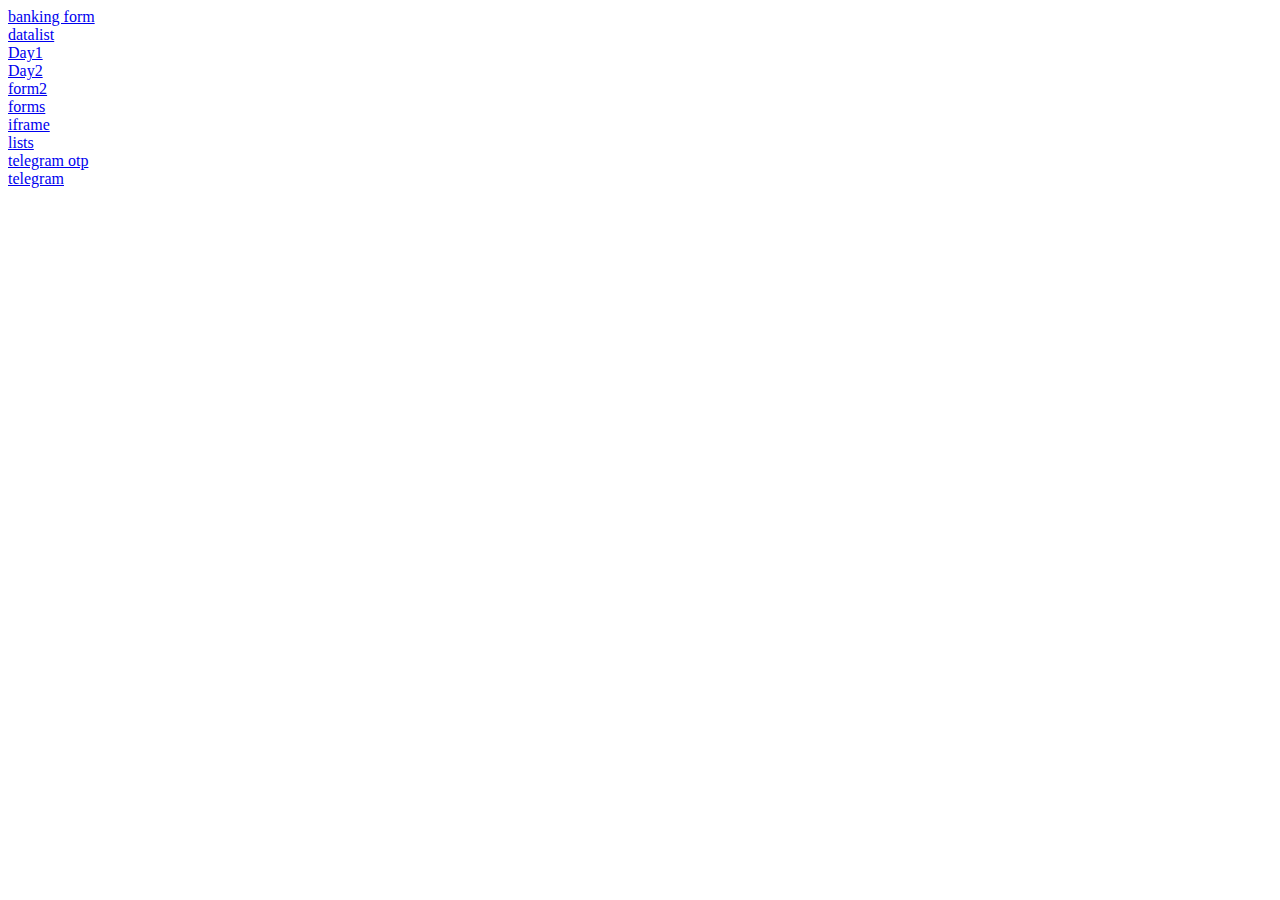
==== index.html @ bbcf90eb "Dailytaks" ====
<!DOCTYPE html>
<html lang="en">
<head>
    <meta charset="UTF-8">
    <meta name="viewport" content="width=device-width, initial-scale=1.0">
    <title>Document</title>
</head>
<body>
    <a href="../html/banking form.html">banking form</a><br>
    <a href="../html/datalist.html">datalist</a><br>
    <a href="../html/Day1.html">Day1</a><br>
    <a href="../html/Day2.html">Day2</a><br>
    <a href="../html/form2.html">form2</a><br>
    <a href="../html/forms.html">forms</a><br>
    <a href="../html/iframe.html">iframe</a><br>
    <a href="../html/lists.html">lists</a><br>
    <a href="../html/telegram otp.html">telegram otp</a><br>
    <a href="../html/telegram.html">telegram</a><br>
    </body>
</html>
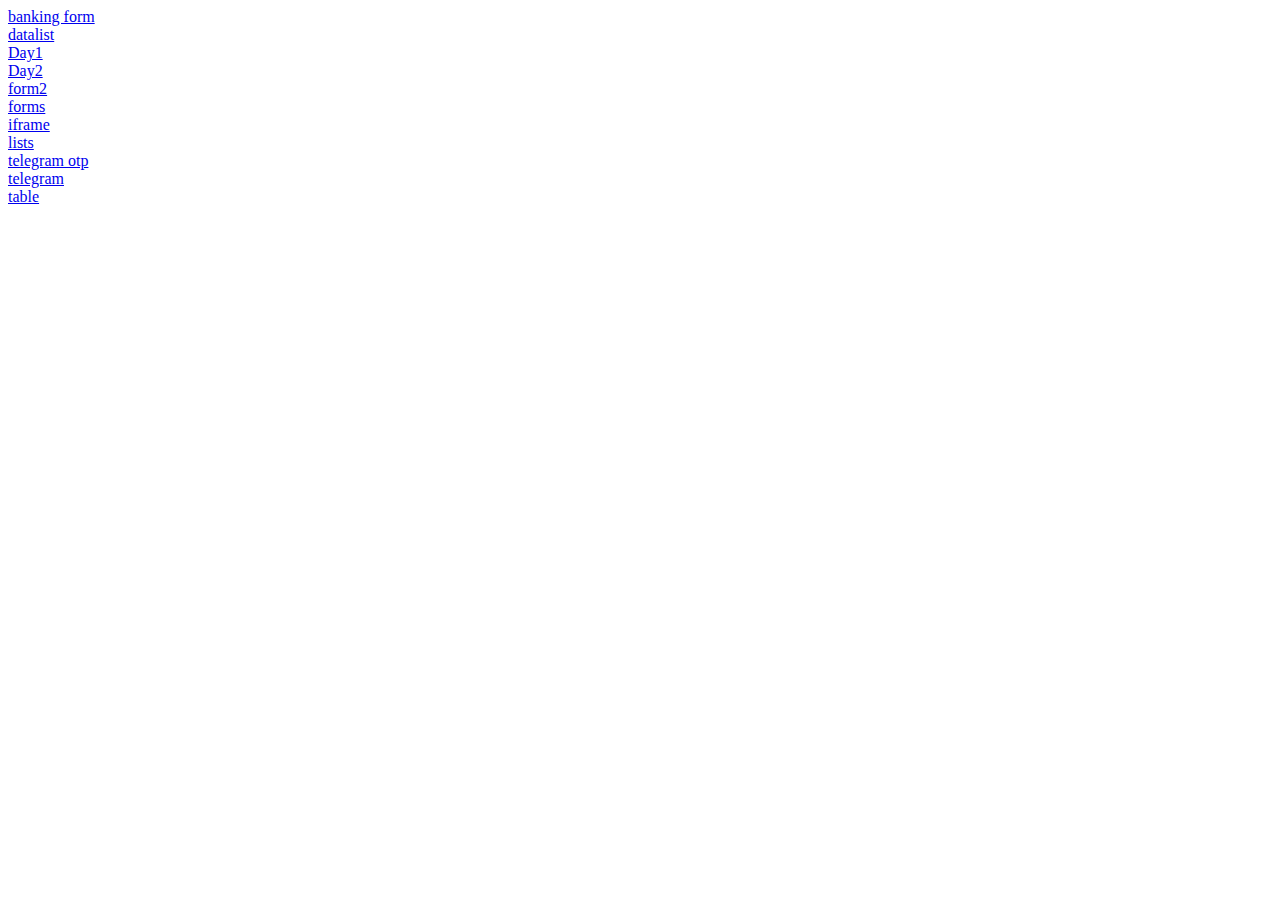
==== commit 97774ff5: "modified" ====
--- a/index.html
+++ b/index.html
@@ -6,15 +6,17 @@
     <title>Document</title>
 </head>
 <body>
-    <a href="../html/banking form.html">banking form</a><br>
-    <a href="../html/datalist.html">datalist</a><br>
-    <a href="../html/Day1.html">Day1</a><br>
-    <a href="../html/Day2.html">Day2</a><br>
-    <a href="../html/form2.html">form2</a><br>
-    <a href="../html/forms.html">forms</a><br>
-    <a href="../html/iframe.html">iframe</a><br>
-    <a href="../html/lists.html">lists</a><br>
-    <a href="../html/telegram otp.html">telegram otp</a><br>
-    <a href="../html/telegram.html">telegram</a><br>
+    <a href="./html/banking form.html">banking form</a><br>
+    <a href="./html/datalist.html">datalist</a><br>
+    <a href="./html/Day1.html">Day1</a><br>
+    <a href="./html/Day2.html">Day2</a><br>
+    <a href="./html/form2.html">form2</a><br>
+    <a href="./html/forms.html">forms</a><br>
+    <a href="./html/iframe.html">iframe</a><br>
+    <a href="./html/lists.html">lists</a><br>
+    <a href="./html/telegram otp.html">telegram otp</a><br>
+    <a href="./html/telegram.html">telegram</a><br>
+    <a href="./html/table.html">table</a><br>
+
     </body>
 </html>